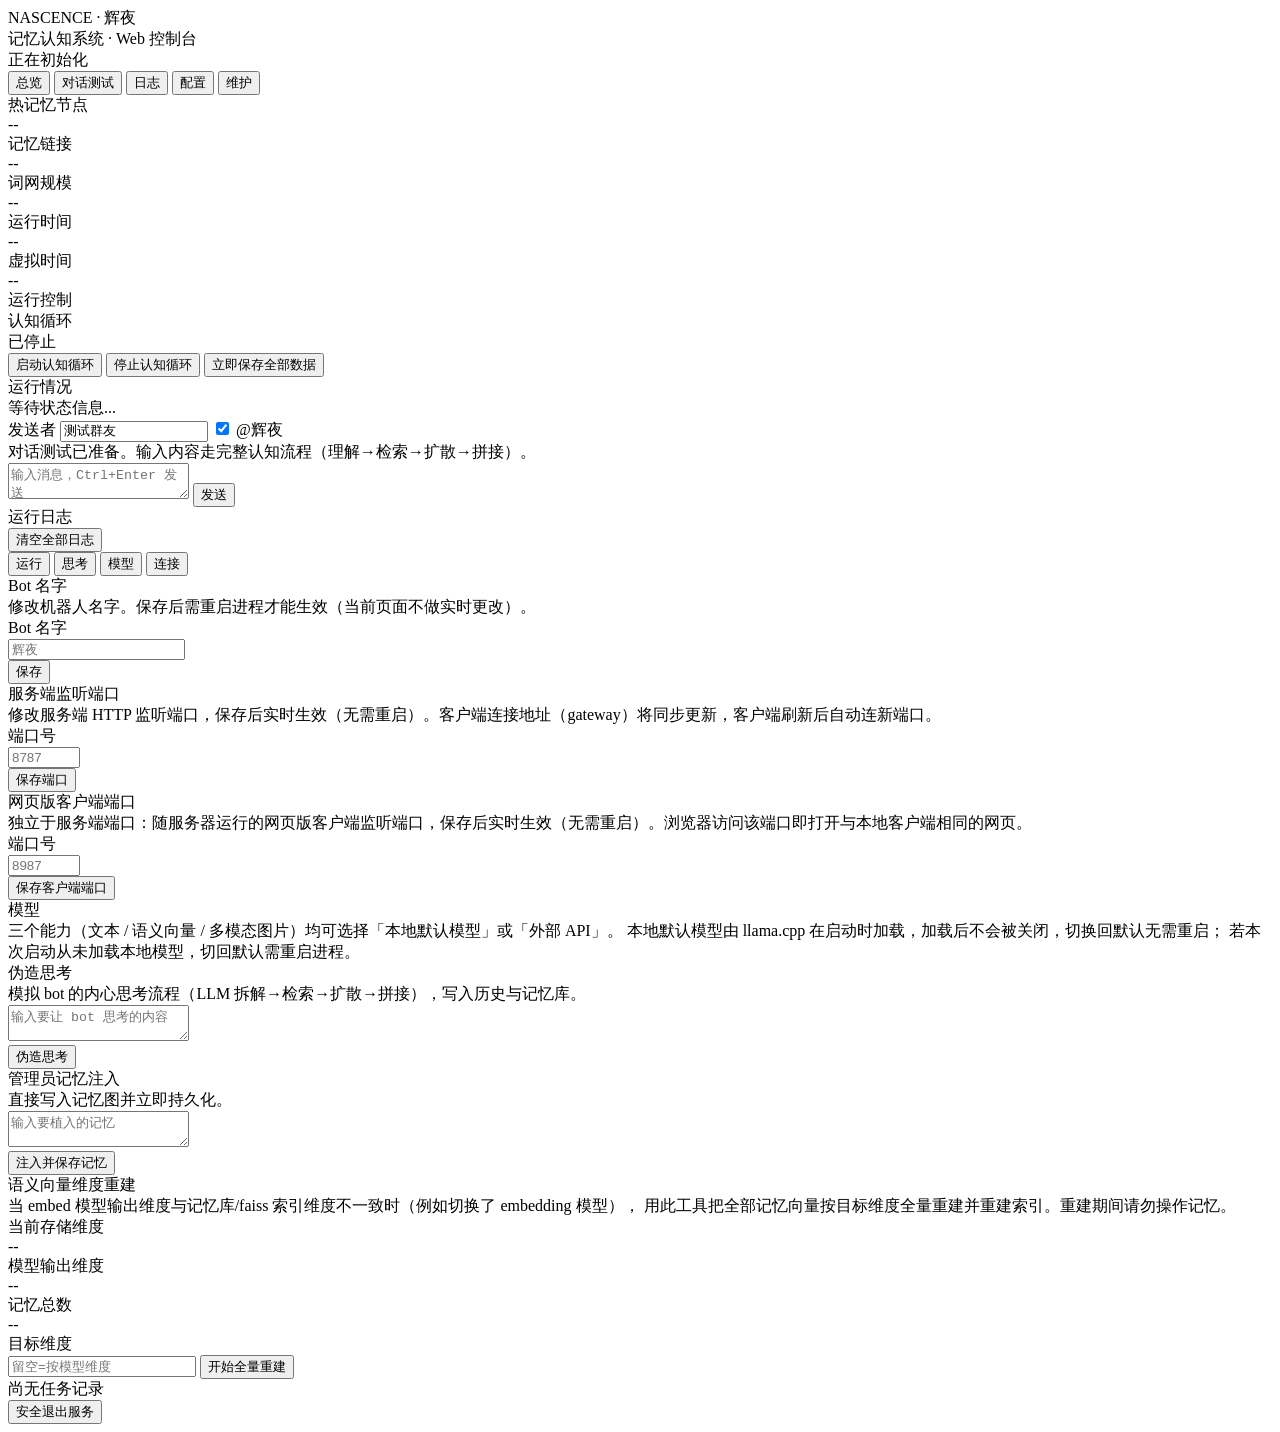
==== webui/index.html @ 6e2ff5ab "NHY-v0.7：多进程架构+客户端独立化+网页版客户端 核心架构 - 用户子进程池(worker)：每用户独立子进程，Job Object 统一回收，硬杀零残留 - 共享模型服务：所有认知循环共用单" ====
<!DOCTYPE html>
<html lang="zh-CN">
<head>
<meta charset="UTF-8">
<meta name="viewport" content="width=device-width, initial-scale=1.0">
<title>NASCENCE · 辉夜 控制面板</title>
<link rel="stylesheet" href="/admin_static/style.css">
</head>
<body>
<!-- ======== 顶部 ======== -->
<header>
  <div class="brand">
    <div class="title">NASCENCE · 辉夜</div>
    <div class="subtitle">记忆认知系统 · Web 控制台</div>
  </div>
  <div class="status-badge" id="globalStatus">正在初始化</div>
</header>

<!-- ======== 导航 ======== -->
<nav>
  <button class="tab active" data-tab="overview">总览</button>
  <button class="tab" data-tab="chat">对话测试</button>
  <button class="tab" data-tab="logs">日志</button>
  <button class="tab" data-tab="config">配置</button>
  <button class="tab" data-tab="maintenance">维护</button>
</nav>

<main>
  <!-- ======== 总览 ======== -->
  <section id="overview" class="page active">
    <div class="cards">
      <div class="card"><div class="card-title">热记忆节点</div><div class="card-value" id="statMem">--</div></div>
      <div class="card"><div class="card-title">记忆链接</div><div class="card-value" id="statLinks">--</div></div>
      <div class="card"><div class="card-title">词网规模</div><div class="card-value" id="statWords">--</div></div>
      <div class="card"><div class="card-title">运行时间</div><div class="card-value" id="statRuntime">--</div></div>
      <div class="card"><div class="card-title">虚拟时间</div><div class="card-value" id="statClock">--</div></div>
    </div>

    <div class="panel">
      <div class="panel-title">运行控制</div>
      <div class="row">
        <div class="label">认知循环</div><div class="badge" id="qqStatusBadge">已停止</div>
      </div>
      <div class="row">
        <button class="btn" id="btnQQStart">启动认知循环</button>
        <button class="btn secondary" id="btnQQStop">停止认知循环</button>
        <button class="btn secondary" id="btnSave">立即保存全部数据</button>
      </div>
    </div>

    <div class="panel">
      <div class="panel-title">运行情况</div>
      <div class="status-display" id="statusDisplay">等待状态信息...</div>
    </div>
  </section>

  <!-- ======== 对话测试 ======== -->
  <section id="chat" class="page">
    <div class="panel">
      <div class="row">
        <label>发送者</label>
        <input type="text" id="chatSender" value="测试群友" style="width:140px">
        <label><input type="checkbox" id="chatMention" checked> @<span id="mentionName">辉夜</span></label>
      </div>
    </div>
    <div class="chat-view" id="chatView">
      <div class="system-line">对话测试已准备。输入内容走完整认知流程（理解→检索→扩散→拼接）。</div>
    </div>
    <div class="composer">
      <textarea id="chatInput" placeholder="输入消息，Ctrl+Enter 发送"></textarea>
      <button class="btn" id="btnChatSend">发送</button>
    </div>
  </section>

  <!-- ======== 日志 ======== -->
  <section id="logs" class="page">
    <div class="panel">
      <div class="row" style="justify-content:space-between">
        <div class="panel-title">运行日志</div>
        <button class="btn secondary" id="btnClearLogs">清空全部日志</button>
      </div>
    </div>
    <div class="log-tabs" id="logTabs">
      <button class="log-tab active" data-cat="runtime">运行</button>
      <button class="log-tab" data-cat="thinking">思考</button>
      <button class="log-tab" data-cat="model">模型</button>
      <button class="log-tab" data-cat="connection">连接</button>
    </div>
    <div class="log-view" id="logView"></div>
  </section>

  <!-- ======== 配置 ======== -->
  <section id="config" class="page">
    <div class="panel">
      <div class="panel-title">Bot 名字</div>
      <div class="muted">修改机器人名字。保存后需重启进程才能生效（当前页面不做实时更改）。</div>
      <div class="row">
        <div class="label">Bot 名字</div>
        <input type="text" id="botNameInput" placeholder="辉夜" style="flex:1">
      </div>
      <div class="row">
        <button class="btn" id="btnSaveBotName">保存</button>
        <span class="muted" id="botNameHint"></span>
      </div>
    </div>
    <div class="panel">
      <div class="panel-title">服务端监听端口</div>
      <div class="muted">修改服务端 HTTP 监听端口，保存后实时生效（无需重启）。客户端连接地址（gateway）将同步更新，客户端刷新后自动连新端口。</div>
      <div class="row">
        <div class="label">端口号</div>
        <input type="number" id="serverPortInput" placeholder="8787" min="1" max="65535" style="flex:1">
      </div>
      <div class="row">
        <button class="btn" id="btnSavePort">保存端口</button>
        <span class="muted" id="portHint"></span>
      </div>
    </div>
    <div class="panel">
      <div class="panel-title">网页版客户端端口</div>
      <div class="muted">独立于服务端端口：随服务器运行的网页版客户端监听端口，保存后实时生效（无需重启）。浏览器访问该端口即打开与本地客户端相同的网页。</div>
      <div class="row">
        <div class="label">端口号</div>
        <input type="number" id="clientPortInput" placeholder="8987" min="1" max="65535" style="flex:1">
      </div>
      <div class="row">
        <button class="btn" id="btnSaveClientPort">保存客户端端口</button>
        <span class="muted" id="clientPortHint"></span>
      </div>
    </div>
    <div class="panel">
      <div class="panel-title">模型</div>
      <div class="note">
        三个能力（文本 / 语义向量 / 多模态图片）均可选择「本地默认模型」或「外部 API」。
        本地默认模型由 llama.cpp 在启动时加载，加载后不会被关闭，切换回默认无需重启；
        若本次启动从未加载本地模型，切回默认需重启进程。
      </div>
      <div id="modelCards"></div>
    </div>
  </section>

  <!-- ======== 维护 ======== -->
  <section id="maintenance" class="page">
    <div class="panel">
      <div class="panel-title">伪造思考</div>
      <div class="muted">模拟 bot 的内心思考流程（LLM 拆解→检索→扩散→拼接），写入历史与记忆库。</div>
      <textarea id="fakeThinkInput" placeholder="输入要让 bot 思考的内容" class="mini"></textarea>
      <div class="row"><button class="btn" id="btnFakeThink">伪造思考</button></div>
    </div>
    <div class="panel">
      <div class="panel-title">管理员记忆注入</div>
      <div class="muted">直接写入记忆图并立即持久化。</div>
      <textarea id="memInput" placeholder="输入要植入的记忆" class="mini"></textarea>
      <div class="row"><button class="btn" id="btnInject">注入并保存记忆</button></div>
    </div>
    <div class="panel">
      <div class="panel-title">语义向量维度重建</div>
      <div class="muted">
        当 embed 模型输出维度与记忆库/faiss 索引维度不一致时（例如切换了 embedding 模型），
        用此工具把全部记忆向量按目标维度全量重建并重建索引。重建期间请勿操作记忆。
      </div>
      <div class="row">
        <div class="label">当前存储维度</div><span id="dimStored">--</span>
        <div class="label">模型输出维度</div><span id="dimModel">--</span>
        <div class="label">记忆总数</div><span id="dimCount">--</span>
      </div>
      <div class="row">
        <div class="label">目标维度</div>
        <input type="number" id="dimTarget" placeholder="留空=按模型维度" style="width:180px">
        <button class="btn" id="btnRebuildDim">开始全量重建</button>
      </div>
      <div class="row">
        <span class="muted" id="dimProgress"></span>
      </div>
      <div class="status-display" id="dimLog" style="max-height:180px;overflow:auto;">尚无任务记录</div>
    </div>
  </section>
</main>

<footer>
  <button class="btn danger" id="btnShutdown">安全退出服务</button>
</footer>

<script src="/admin_static/app.js"></script>
</body>
</html>
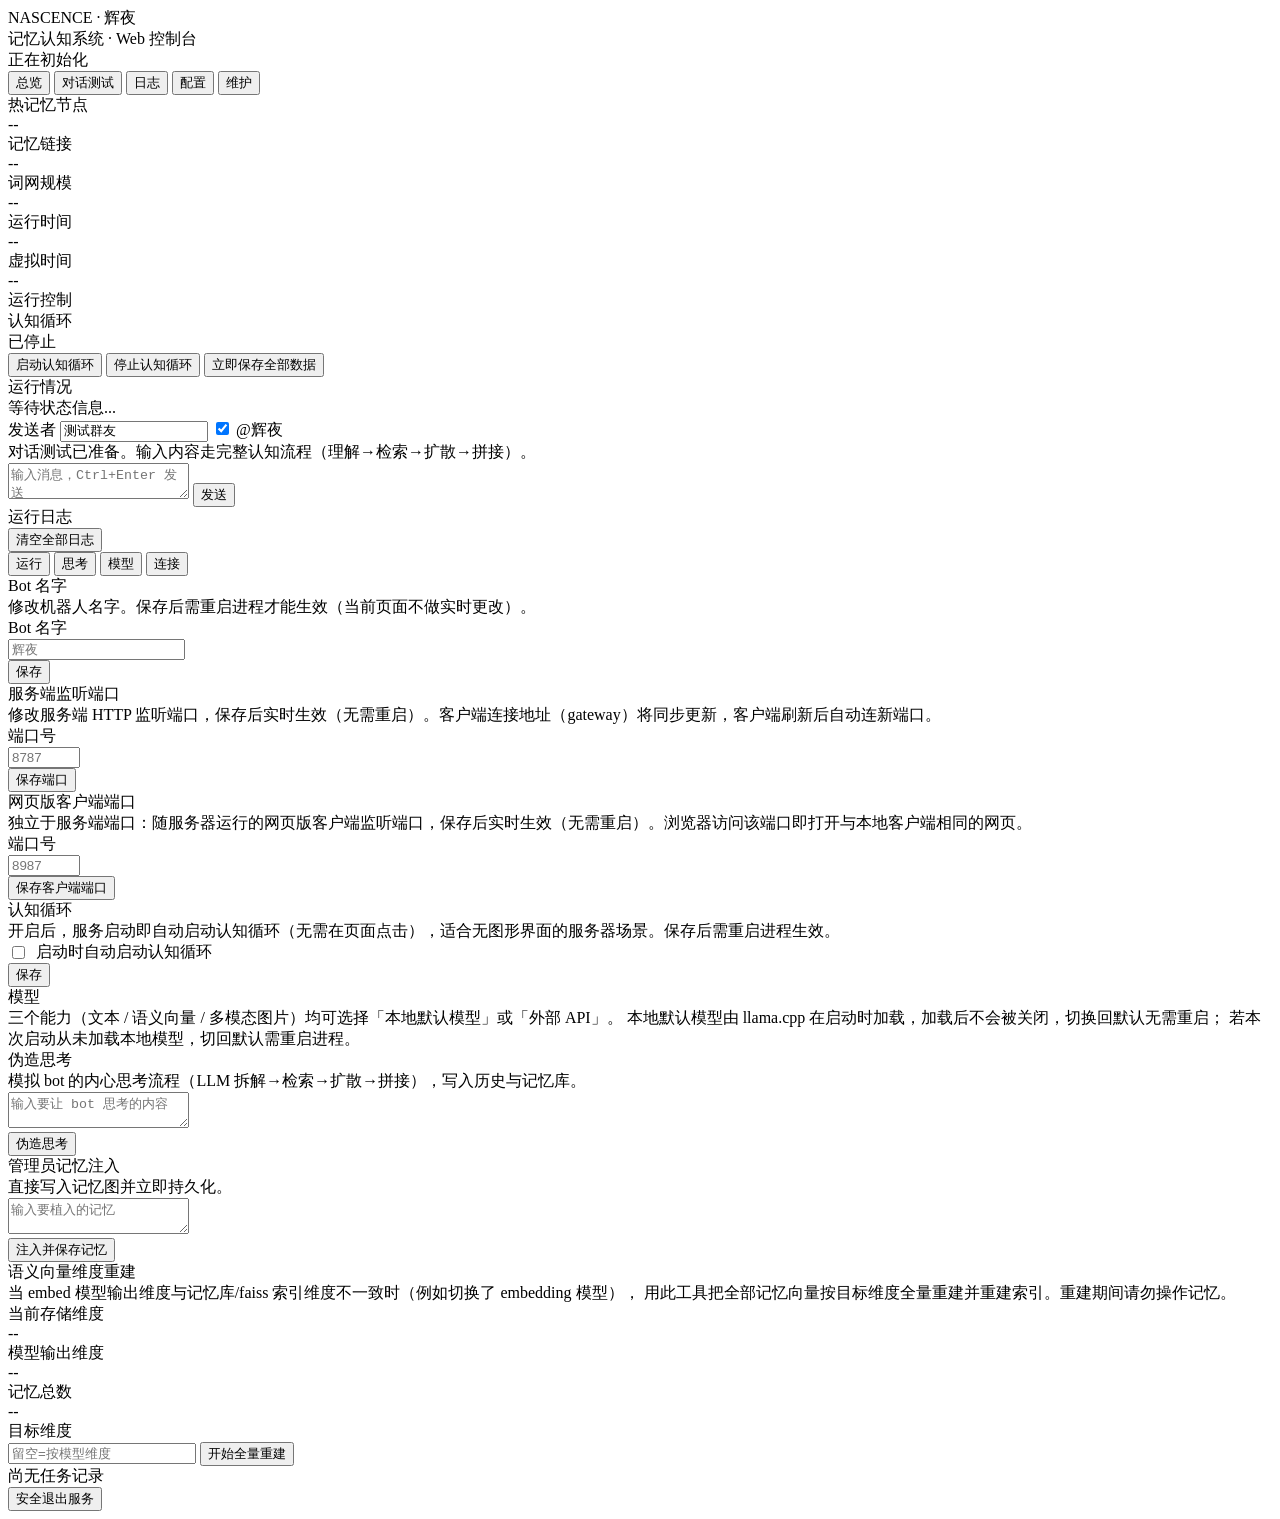
==== commit c2ad6cb7: "NHY-v0.7：无界面自动启动认知循环（--cognition / auto_start_cognition） - 抽出公共 _start_cognition_global，管理面板按钮与无界面启动" ====
--- a/webui/index.html
+++ b/webui/index.html
@@ -128,6 +128,18 @@
       </div>
     </div>
     <div class="panel">
+      <div class="panel-title">认知循环</div>
+      <div class="muted">开启后，服务启动即自动启动认知循环（无需在页面点击），适合无图形界面的服务器场景。保存后需重启进程生效。</div>
+      <div class="row">
+        <label class="label" style="display:flex;align-items:center;gap:8px;">
+          <input type="checkbox" id="autoCognitionCheck">
+          <span>启动时自动启动认知循环</span>
+        </label>
+        <button class="btn" id="btnSaveAutoCognition">保存</button>
+        <span class="muted" id="autoCognitionHint"></span>
+      </div>
+    </div>
+    <div class="panel">
       <div class="panel-title">模型</div>
       <div class="note">
         三个能力（文本 / 语义向量 / 多模态图片）均可选择「本地默认模型」或「外部 API」。
